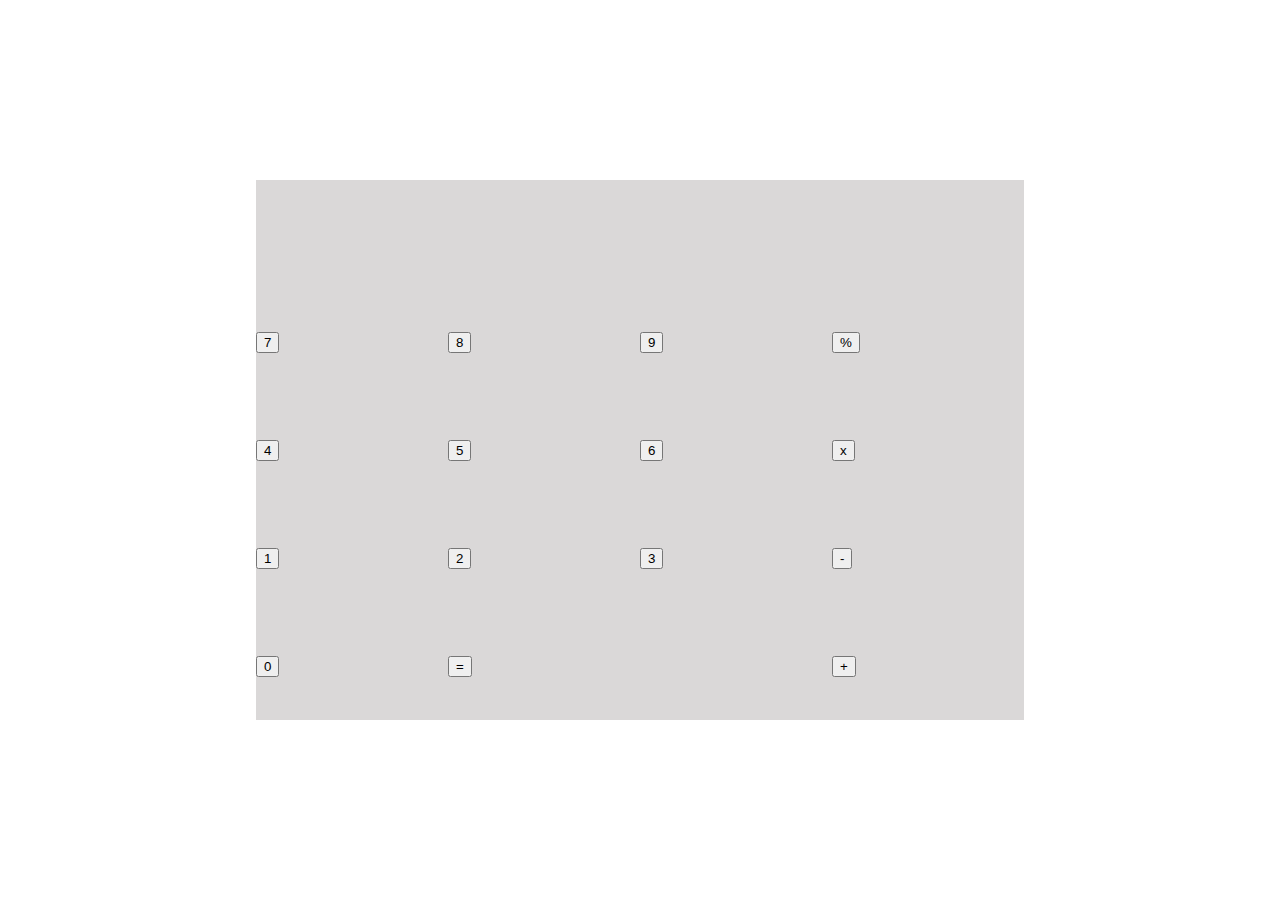
==== Exercici.10/index.html @ 2b646596 "modificaciones" ====
<!DOCTYPE html>
<html lang="en">
<head>
    <meta charset="UTF-8">
    <meta http-equiv="X-UA-Compatible" content="IE=edge">
    <meta name="viewport" content="width=device-width, initial-scale=1.0">
    <title>Exercici 10</title>
    <!--CSS-->
    <link rel="stylesheet" href="style/css/style.css">
    <!--Bootstrap-->
    <link rel="stylesheet" href="https://cdn.jsdelivr.net/npm/bootstrap@4.6.0/dist/css/bootstrap.min.css" integrity="sha384-B0vP5xmATw1+K9KRQjQERJvTumQW0nPEzvF6L/Z6nronJ3oUOFUFpCjEUQouq2+l" crossorigin="anonymous">
</head>
<body>

    <div class="padre">
        <div class="pantalla">
            <div class="negro"><div class="container-fluid h-75 bg-dark text-white text-right rounded"></div></div>
        </div>
        <div class="primera">
            <div class="nums"><button type="button" class="btn-block btn-primary py-4 rounded" value="7">7</button></div>
            <div class="nums"><button type="button" class="btn-block btn-primary py-4 rounded" value="8">8</button></div>
            <div class="nums"><button type="button" class="btn-block btn-primary py-4 rounded" value="9">9</button></div>
            <div class="operador"><button type="button" class="btn-block btn-warning py-4 rounded" value="/">%</button></div>
        </div>
        <div class="segunda">
            <div class="nums"><button type="button" class="btn-block btn-primary py-4 rounded" value="4">4</button></div>
            <div class="nums"><button type="button" class="btn-block btn-primary py-4 rounded" value="5">5</button></div>
            <div class="nums"><button type="button" class="btn-block btn-primary py-4 rounded" value="6">6</button></div>
            <div class="operador"><button type="button" class="btn-block btn-warning py-4 rounded" value="*">x</button></div>
        </div>
        <div class="tercera">
            <div class="nums"><button type="button" class="btn-block btn-primary py-4 rounded" value="1">1</button></div>
            <div class="nums"><button type="button" class="btn-block btn-primary py-4 rounded" value="2">2</button></div>
            <div class="nums"><button type="button" class="btn-block btn-primary py-4 rounded" value="3">3</button></div>
            <div class="operador"><button type="button" class="btn-block btn-warning py-4 rounded" value="-">-</button></div>
        </div>
        <div class="quarta">
            <div class="nums"><button type="button" class="btn-block btn-primary py-4 rounded" value="0">0</button></div>
            <div class="resultado"><button type="button" class="btn-block btn-success py-4 rounded" value="=">=</button></div>
            <div class="operador"><button type="button" class="btn-block btn-warning py-4 rounded" value="+">+</button></div>
        </div>
    </div>


































    <!--Bootstrap-->
    <script src="https://code.jquery.com/jquery-3.5.1.slim.min.js" integrity="sha384-DfXdz2htPH0lsSSs5nCTpuj/zy4C+OGpamoFVy38MVBnE+IbbVYUew+OrCXaRkfj" crossorigin="anonymous"></script>
<script src="https://cdn.jsdelivr.net/npm/bootstrap@4.6.0/dist/js/bootstrap.bundle.min.js" integrity="sha384-Piv4xVNRyMGpqkS2by6br4gNJ7DXjqk09RmUpJ8jgGtD7zP9yug3goQfGII0yAns" crossorigin="anonymous"></script>
</body>
</html>
---- Exercici.10/style/css/style.css ----
/*Reset*/
html, body, div, span, applet, object, iframe, h1, h2, h3, h4, h5, h6, p, blockquote, pre,
a, abbr, acronym, address, big, cite, code, del, dfn, em, img, ins, kbd, q, s, samp,
small, strike, strong, sub, sup, tt, var, b, u, i, center,
dl, dt, dd, ol, ul, li, fieldset, form, label, legend,
table, caption, tbody, tfoot, thead, tr, th, td, article, aside, canvas, details, embed,
figure, figcaption, footer, header, hgroup, menu, nav, output, ruby, section, summary,
time, mark, audio, video {
  margin: 0;
  padding: 0;
  border: 0;
  font: inherit;
  font-size: 100%;
  vertical-align: baseline;
}

html {
  line-height: 1;
}

ol, ul {
  list-style: none;
}

table {
  border-collapse: collapse;
  border-spacing: 0;
}

caption, th, td {
  text-align: left;
  font-weight: normal;
  vertical-align: middle;
}

q, blockquote {
  quotes: none;
}

q:before, q:after, blockquote:before, blockquote:after {
  content: "";
  content: none;
}

a img {
  border: none;
}

article, aside, details, figcaption, figure, footer, header, hgroup, main, menu, nav, section, summary {
  display: block;
}

* {
  -webkit-box-sizing: border-box;
          box-sizing: border-box;
}

html, body {
  height: 100vh;
  width: 100vw;
  display: -ms-grid;
  display: grid;
  -ms-grid-columns: 1fr;
      grid-template-columns: 1fr;
  justify-items: center;
  -webkit-box-align: center;
      -ms-flex-align: center;
          align-items: center;
}

.padre {
  height: 60vh;
  width: 60vw;
  display: -ms-grid;
  display: grid;
      grid-template-areas: "pantalla" "primera" "segunda" "tercera" "quarta";
  -ms-grid-columns: 100%;
      grid-template-columns: 100%;
  -ms-grid-rows: 20% 20% 20% 20% 20%;
      grid-template-rows: 20% 20% 20% 20% 20%;
  background-color: #dad8d8;
}

.pantalla {
  -ms-grid-row: 1;
  -ms-grid-column: 1;
  grid-area: pantalla;
  display: -ms-grid;
  display: grid;
  -ms-grid-columns: 100%;
      grid-template-columns: 100%;
}

.primera {
  -ms-grid-row: 2;
  -ms-grid-column: 1;
  grid-area: primera;
  display: -ms-grid;
  display: grid;
  -ms-grid-columns: 25% 25% 25% 25%;
      grid-template-columns: 25% 25% 25% 25%;
}

.segunda {
  -ms-grid-row: 3;
  -ms-grid-column: 1;
  grid-area: segunda;
  display: -ms-grid;
  display: grid;
  -ms-grid-columns: 25% 25% 25% 25%;
      grid-template-columns: 25% 25% 25% 25%;
}

.tercera {
  -ms-grid-row: 4;
  -ms-grid-column: 1;
  grid-area: tercera;
  display: -ms-grid;
  display: grid;
  -ms-grid-columns: 25% 25% 25% 25%;
      grid-template-columns: 25% 25% 25% 25%;
}

.quarta {
  -ms-grid-row: 5;
  -ms-grid-column: 1;
  grid-area: quarta;
  display: -ms-grid;
  display: grid;
  -ms-grid-columns: 25% 50% 25%;
      grid-template-columns: 25% 50% 25%;
}

.negro {
  display: -ms-grid;
  display: grid;
  width: 100%;
  height: 100%;
  justify-items: center;
  -webkit-box-align: center;
      -ms-flex-align: center;
          align-items: center;
}

.nums {
  place-self: center center;
  width: 100%;
}

.operador {
  place-self: center center;
  width: 100%;
}

.resultado {
  place-self: center center;
  width: 100%;
}
/*# sourceMappingURL=style.css.map */
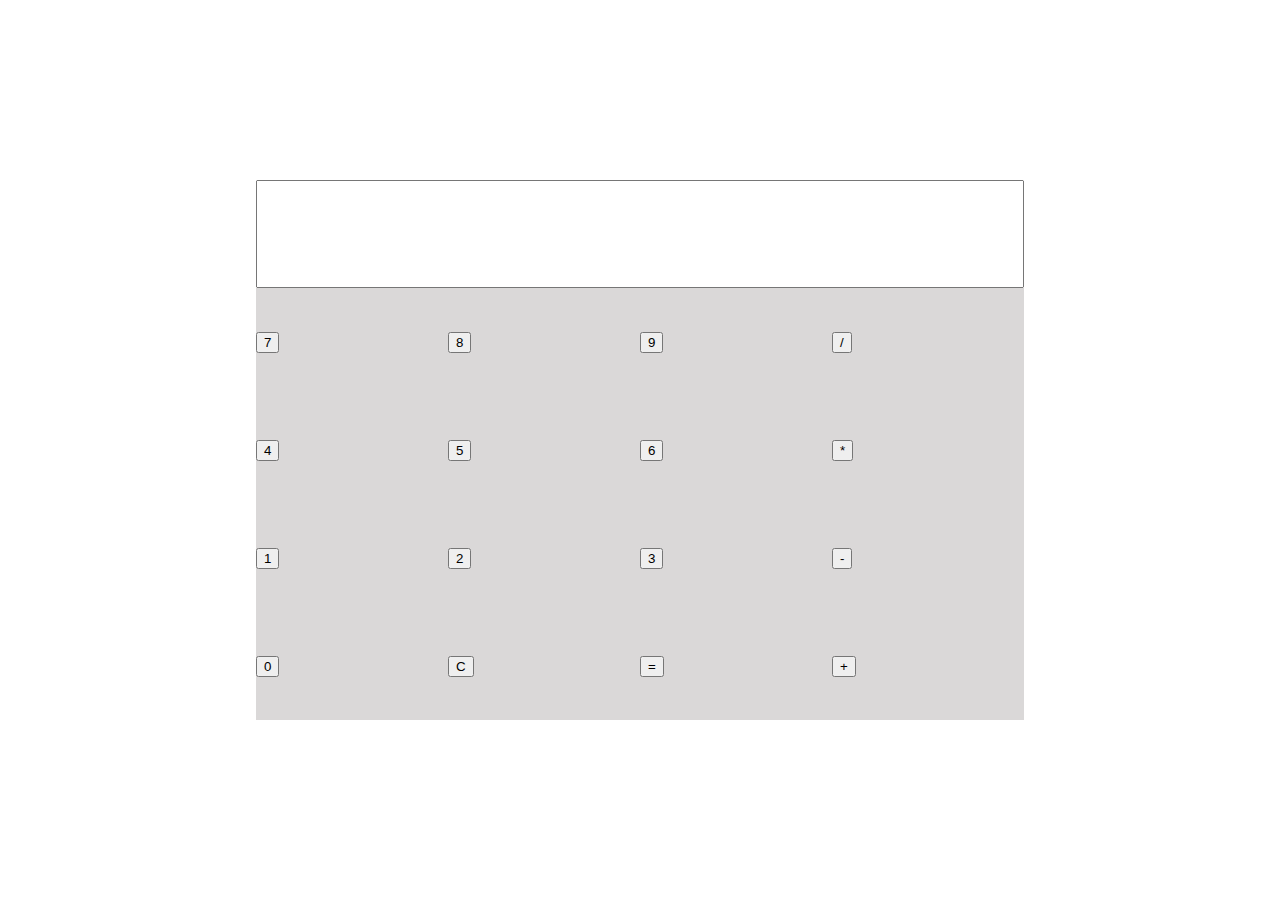
==== commit c040efa5: "ok" ====
--- a/Exercici.10/index.html
+++ b/Exercici.10/index.html
@@ -7,74 +7,108 @@
     <title>Exercici 10</title>
     <!--CSS-->
     <link rel="stylesheet" href="style/css/style.css">
-    <!--Bootstrap-->
+    <!--Bootstrap CDN-->
     <link rel="stylesheet" href="https://cdn.jsdelivr.net/npm/bootstrap@4.6.0/dist/css/bootstrap.min.css" integrity="sha384-B0vP5xmATw1+K9KRQjQERJvTumQW0nPEzvF6L/Z6nronJ3oUOFUFpCjEUQouq2+l" crossorigin="anonymous">
+    <!--JavaScript-->
+
+    <script>
+    //variable primer valor operación
+    var valor = "";
+    //Función concatena los numeros
+    function functionDisplay(numero){
+        document.getElementById("display").value = valor + numero;
+        valor=document.getElementById("display").value;
+    }
+    </script>
+
 </head>
 <body>
 
     <div class="padre">
-        <div class="pantalla">
-            <div class="negro"><div class="container-fluid h-75 bg-dark text-white text-right rounded"></div></div>
+        <div class= "solucion">
+            <input class="container-fluid h-75 bg-dark text-right text-white rounded" name="display" type="text" id="display">
         </div>
         <div class="primera">
-            <div class="nums"><button type="button" class="btn-block btn-primary py-4 rounded" value="7">7</button></div>
-            <div class="nums"><button type="button" class="btn-block btn-primary py-4 rounded" value="8">8</button></div>
-            <div class="nums"><button type="button" class="btn-block btn-primary py-4 rounded" value="9">9</button></div>
-            <div class="operador"><button type="button" class="btn-block btn-warning py-4 rounded" value="/">%</button></div>
+            <div class="nums"><input onclick="functionDisplay(7)" type="button" class="btn-block btn-primary py-4 rounded" value="7"></div>
+            <div class="nums"><input onclick="functionDisplay(8)"type="button" class="btn-block btn-primary py-4 rounded" value="8"></div>
+            <div class="nums"><input onclick="functionDisplay(9)" type="button" class="btn-block btn-primary py-4 rounded" value="9"></div>
+            <div class="operador"><input onclick="dividir()" type="button" class="btn-block btn-warning py-4 rounded" value="/"></div>
         </div>
         <div class="segunda">
-            <div class="nums"><button type="button" class="btn-block btn-primary py-4 rounded" value="4">4</button></div>
-            <div class="nums"><button type="button" class="btn-block btn-primary py-4 rounded" value="5">5</button></div>
-            <div class="nums"><button type="button" class="btn-block btn-primary py-4 rounded" value="6">6</button></div>
-            <div class="operador"><button type="button" class="btn-block btn-warning py-4 rounded" value="*">x</button></div>
+            <div class="nums"><input onclick="functionDisplay(4)" type="button" class="btn-block btn-primary py-4 rounded" value="4"></div>
+            <div class="nums"><input onclick="functionDisplay(5)" type="button" class="btn-block btn-primary py-4 rounded" value="5"></div>
+            <div class="nums"><input onclick="functionDisplay(6)" type="button" class="btn-block btn-primary py-4 rounded" value="6"></div>
+            <div class="operador"><input onclick="multiplicar()" type="button" class="btn-block btn-warning py-4 rounded" value="*"></div>
         </div>
         <div class="tercera">
-            <div class="nums"><button type="button" class="btn-block btn-primary py-4 rounded" value="1">1</button></div>
-            <div class="nums"><button type="button" class="btn-block btn-primary py-4 rounded" value="2">2</button></div>
-            <div class="nums"><button type="button" class="btn-block btn-primary py-4 rounded" value="3">3</button></div>
-            <div class="operador"><button type="button" class="btn-block btn-warning py-4 rounded" value="-">-</button></div>
+            <div class="nums"><input onclick="functionDisplay(1)" type="button" class="btn-block btn-primary py-4 rounded" value="1"></div>
+            <div class="nums"><input onclick="functionDisplay(2)" type="button" class="btn-block btn-primary py-4 rounded" value="2"></div>
+            <div class="nums"><input onclick="functionDisplay(3)" type="button" class="btn-block btn-primary py-4 rounded" value="3"></div>
+            <div class="operador"><input onclick="restar()" type="button" class="btn-block btn-warning py-4 rounded" value="-"></div>
         </div>
         <div class="quarta">
-            <div class="nums"><button type="button" class="btn-block btn-primary py-4 rounded" value="0">0</button></div>
-            <div class="resultado"><button type="button" class="btn-block btn-success py-4 rounded" value="=">=</button></div>
-            <div class="operador"><button type="button" class="btn-block btn-warning py-4 rounded" value="+">+</button></div>
+            <div class="nums"><input onclick="functionDisplay(0)"type="button" class="btn-block btn-primary py-4 rounded" value="0"></div>
+            <div class="limpiar"><input onclick="limpiar()"type="button" class="btn-block btn-danger py-4 rounded" value="C"></div>
+            <div class="resultado"><input onclick="resultado()"type="button" class="btn-block btn-success py-4 rounded" value="="></div>
+            <div class="operador"><input onclick="sumar()" type="button" class="btn-block btn-warning py-4 rounded" value="+"></div>
         </div>
     </div>
 
+    <script>
 
+    //Funciones operaciones:
 
+    function sumar () {
+        valor1 = document.getElementById("display").value;
+        valor="";
+        operador="sumar";
+    }
 
+    function dividir () {
+        valor1 = document.getElementById("display").value;
+        valor="";
+        operador="dividir";
+    }
 
+    function multiplicar () {
+        valor1 = document.getElementById("display").value;
+        valor="";
+        operador="multiplicar";
+    }
 
+    function restar () {
+        valor1 = document.getElementById("display").value;
+        valor="";
+        operador="restar";
+    }
 
+    //Función resultado:
+    function resultado(){
+        valor2 = document.getElementById("display").value;
+        if (operador== "sumar"){
+            document.getElementById("display").value= parseInt(valor1) + parseInt(valor2);
+        }
+        if (operador== "dividir"){
+            if (valor2 == 0) {document.getElementById("display").value="No es posible dividir por cero";} 
+            else {document.getElementById("display").value= parseInt(valor1) / parseInt(valor2);}
+        }
+        if (operador== "multiplicar"){
+            document.getElementById("display").value= parseInt(valor1) * parseInt(valor2);
+        }
+        if (operador== "restar"){
+            document.getElementById("display").value= parseInt(valor1) - parseInt(valor2);
+        }
+    }
 
+    //Función limpiar (tecla C):
+    function limpiar(){
+        document.getElementById("display").value="";
+        valor="";
+    }
 
+    </script>
 
-
-
-
-
-
-
-
-
-
-
-
-
-
-
-
-
-
-
-
-
-
-
-
-
-    <!--Bootstrap-->
+    <!--Bootstrap CDN-->
     <script src="https://code.jquery.com/jquery-3.5.1.slim.min.js" integrity="sha384-DfXdz2htPH0lsSSs5nCTpuj/zy4C+OGpamoFVy38MVBnE+IbbVYUew+OrCXaRkfj" crossorigin="anonymous"></script>
 <script src="https://cdn.jsdelivr.net/npm/bootstrap@4.6.0/dist/js/bootstrap.bundle.min.js" integrity="sha384-Piv4xVNRyMGpqkS2by6br4gNJ7DXjqk09RmUpJ8jgGtD7zP9yug3goQfGII0yAns" crossorigin="anonymous"></script>
 </body>
--- a/Exercici.10/style/css/style.css
+++ b/Exercici.10/style/css/style.css
@@ -73,7 +73,7 @@
   width: 60vw;
   display: -ms-grid;
   display: grid;
-      grid-template-areas: "pantalla"+      grid-template-areas: "solucion"  "primera"  "segunda"  "tercera"@@ -85,17 +85,17 @@
   background-color: #dad8d8;
 }
 
-.pantalla {
+.solucion {
   -ms-grid-row: 1;
   -ms-grid-column: 1;
-  grid-area: pantalla;
+  grid-area: solucion;
   display: -ms-grid;
   display: grid;
   -ms-grid-columns: 100%;
       grid-template-columns: 100%;
 }
 
-.primera {
+.primera, .segunda, .tercera, .quarta {
   -ms-grid-row: 2;
   -ms-grid-column: 1;
   grid-area: primera;
@@ -109,30 +109,18 @@
   -ms-grid-row: 3;
   -ms-grid-column: 1;
   grid-area: segunda;
-  display: -ms-grid;
-  display: grid;
-  -ms-grid-columns: 25% 25% 25% 25%;
-      grid-template-columns: 25% 25% 25% 25%;
 }
 
 .tercera {
   -ms-grid-row: 4;
   -ms-grid-column: 1;
   grid-area: tercera;
-  display: -ms-grid;
-  display: grid;
-  -ms-grid-columns: 25% 25% 25% 25%;
-      grid-template-columns: 25% 25% 25% 25%;
 }
 
 .quarta {
   -ms-grid-row: 5;
   -ms-grid-column: 1;
   grid-area: quarta;
-  display: -ms-grid;
-  display: grid;
-  -ms-grid-columns: 25% 50% 25%;
-      grid-template-columns: 25% 50% 25%;
 }
 
 .negro {
@@ -146,17 +134,7 @@
           align-items: center;
 }
 
-.nums {
-  place-self: center center;
-  width: 100%;
-}
-
-.operador {
-  place-self: center center;
-  width: 100%;
-}
-
-.resultado {
+.nums, .limpiar, .operador, .resultado {
   place-self: center center;
   width: 100%;
 }
